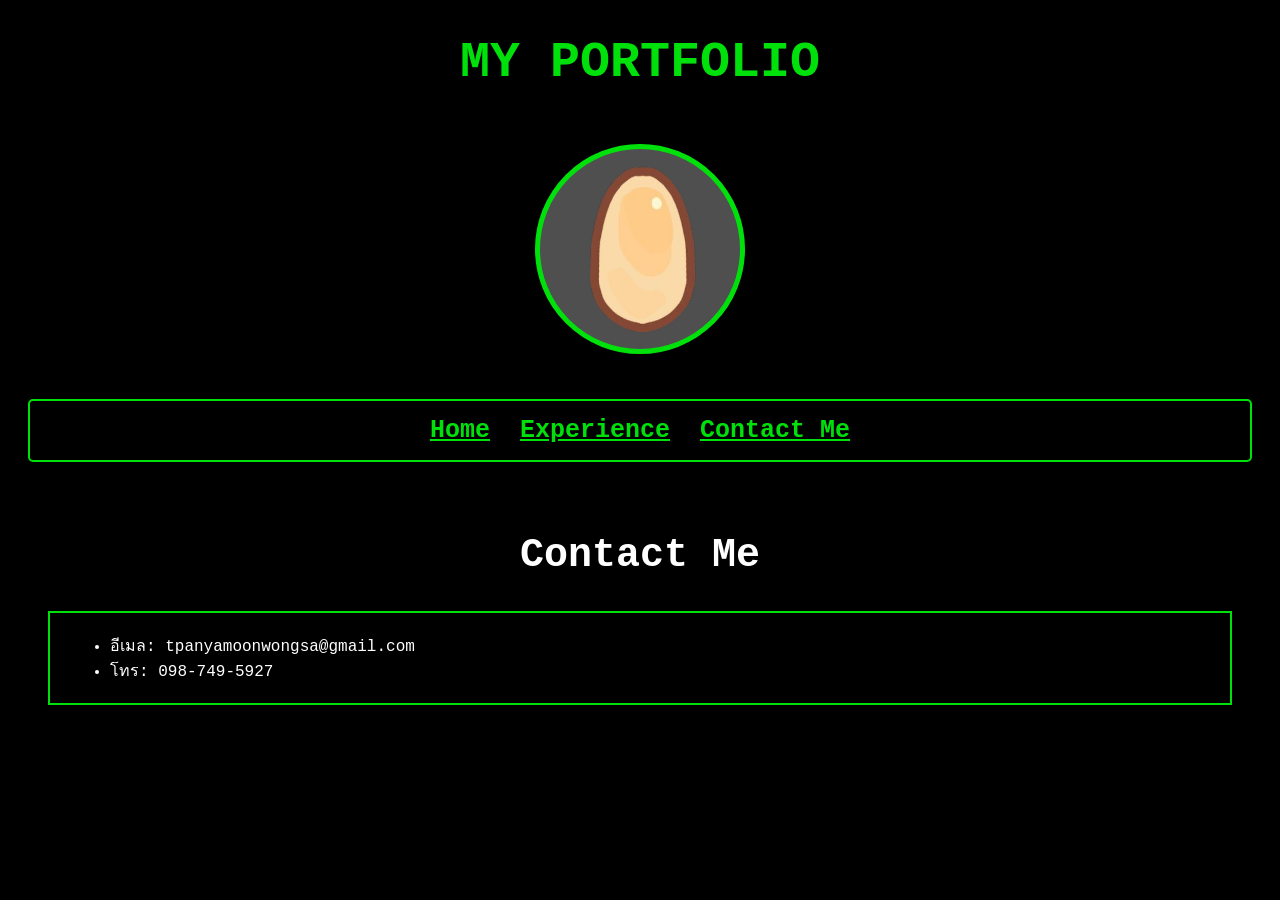
==== contact.html @ e0c06847 "Rename contact.HTML to contact.html" ====
<!DOCTYPE html>
<html lang="en">
    <head>
        <meta charset="UTF-8" />
        <meta name="viewport" content="width=device-width, initial-scale=1.0" />
        <title>My Portfolio</title>
        <link rel="stylesheet" href="style.CSS" />
    </head>

    <style>
        body {
            background-color: black;
            color: white;
        }
    </style>

    <body>
        <h1 class="center">MY PORTFOLIO</h1>

        <div class="center">
            <img src="egg.png" alt="My Image" class="profile-image" />
        </div>

        <p class="center">
            <div class = "nav-link-box">        
                <a href="index.html" class = "nav-link">Home</a>
                <a href="exp.html" class = "nav-link">Experience</a>
                <a href="contact.html" class = "nav-link">Contact Me</a>
            </div>
        </p>

        <br>

        <h2 class="center">Contact Me</h2>
        <div class="content">
            <ul style = "margin: 20px;">
                <li>อีเมล: tpanyamoonwongsa@gmail.com</li>
                <li>โทร: 098-749-5927</li>
            </ul>
        </div>
    </body>
</html>
---- style.CSS ----
*{
    font-family: 'Courier New', Courier, monospace;
}

h1{
    font-size: 50px;
    color: rgb(0, 225, 11);
}

h2{
    font-size: 40px;
}

p{
    font-size: 20px;
    color: rgb(255, 255, 255);
}

.center{
    text-align: center;
    align-items: center;
}

.nav-link{
    color: rgb(0, 225, 11);
    font-size: 25px;
    font-weight: bold;
    text-decoration: underline;
    margin: 15px;
}

.nav-link-box{
    display: flex;
    justify-content: center;
    align-items: center;
    margin: 20px;
    border: 2px solid rgb(0, 225, 11);
    border-radius: 5px;
}

.nav-link:hover{
    color: rgb(162, 0, 221);
}

.profile-image{
    width: 200px;
    height: 200px;
    border-radius: 50%;
    margin: 20px;
    background-color: #4f4f4f;
    border: 5px solid rgb(0, 225, 11);
}

.content{
    margin-left: 40px;
    margin-right: 40px;
    text-align: left;
    border: 2px solid rgb(0, 225, 11);
}
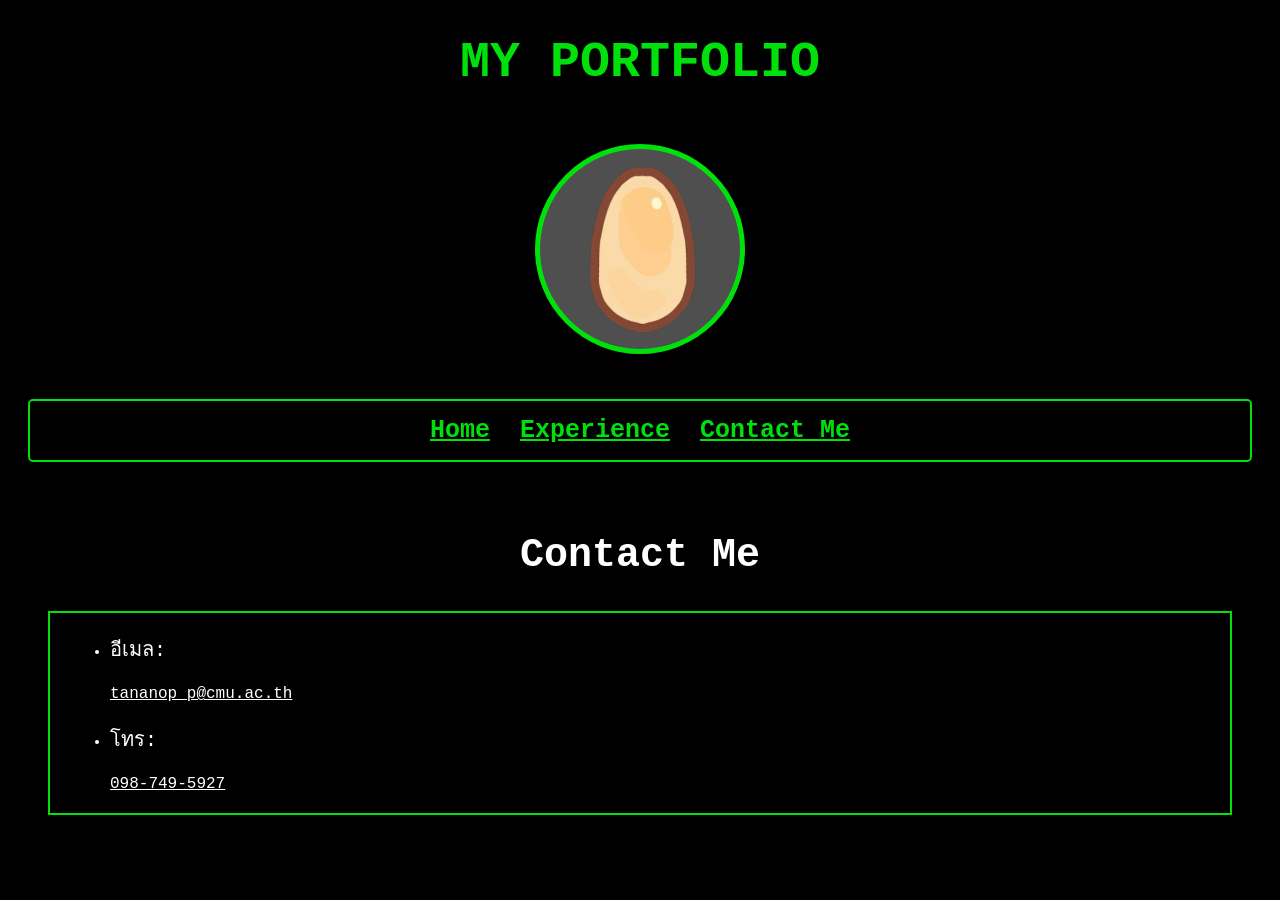
==== commit 548bba47: "Revise contact details and add mailto links Updated contact information and email link." ====
--- a/contact.html
+++ b/contact.html
@@ -34,8 +34,8 @@
         <h2 class="center">Contact Me</h2>
         <div class="content">
             <ul style = "margin: 20px;">
-                <li>อีเมล: tpanyamoonwongsa@gmail.com</li>
-                <li>โทร: 098-749-5927</li>
+                <li><p>อีเมล:</p><a href="mailto:tananop_p@cmu.ac.th" style="color: white;"> tananop_p@cmu.ac.th</a></li>
+                <li><p>โทร:</p><a href="tel:0987495927" style="color: white;"> 098-749-5927</a></li>
             </ul>
         </div>
     </body>
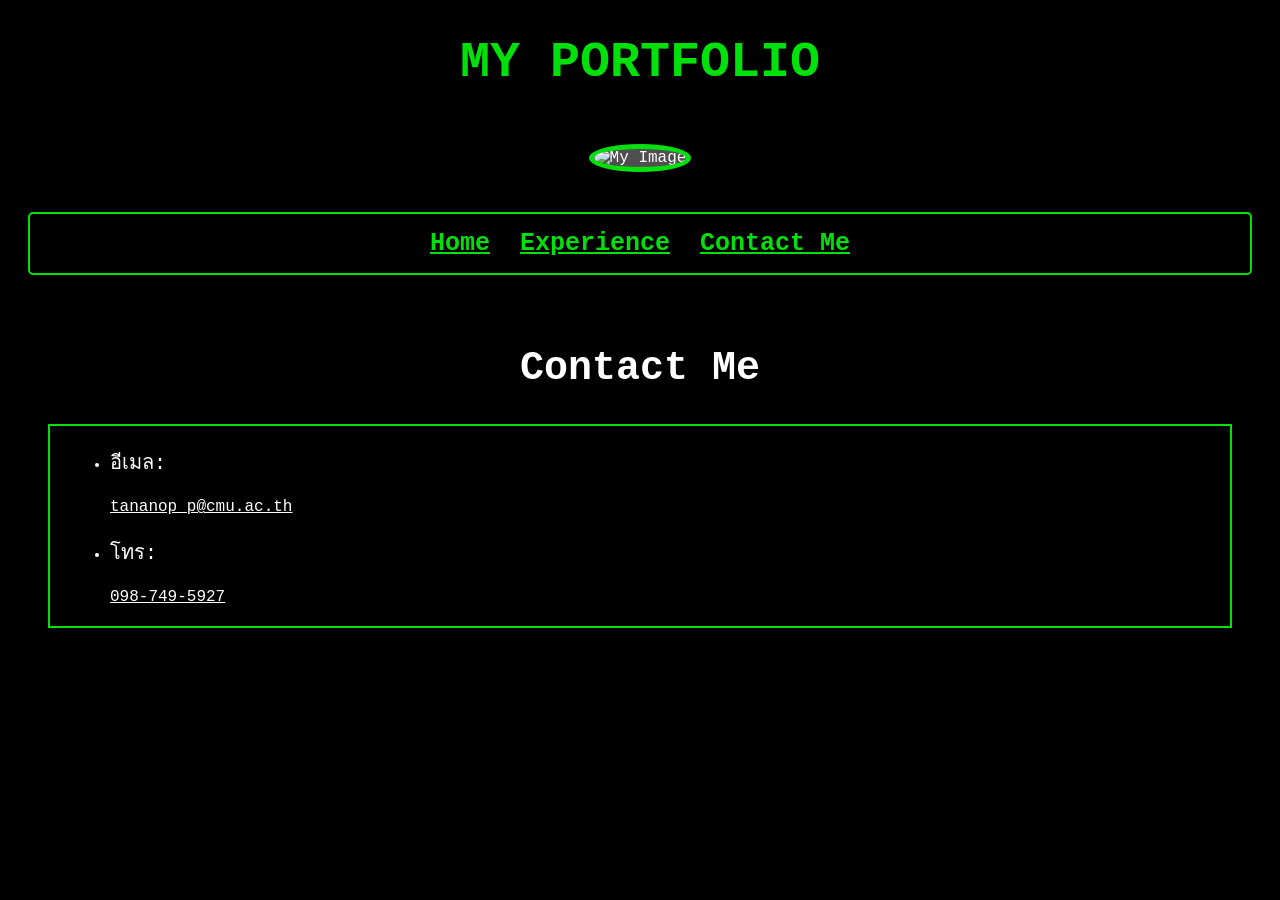
==== commit a6b1a368: "Update contact.html with new profile image Updated profile image and ensured consistent formatting." ====
--- a/contact.html
+++ b/contact.html
@@ -18,7 +18,7 @@
         <h1 class="center">MY PORTFOLIO</h1>
 
         <div class="center">
-            <img src="egg.png" alt="My Image" class="profile-image" />
+            <img src="profile.jpg" alt="My Image" class="profile-image" />
         </div>
 
         <p class="center">
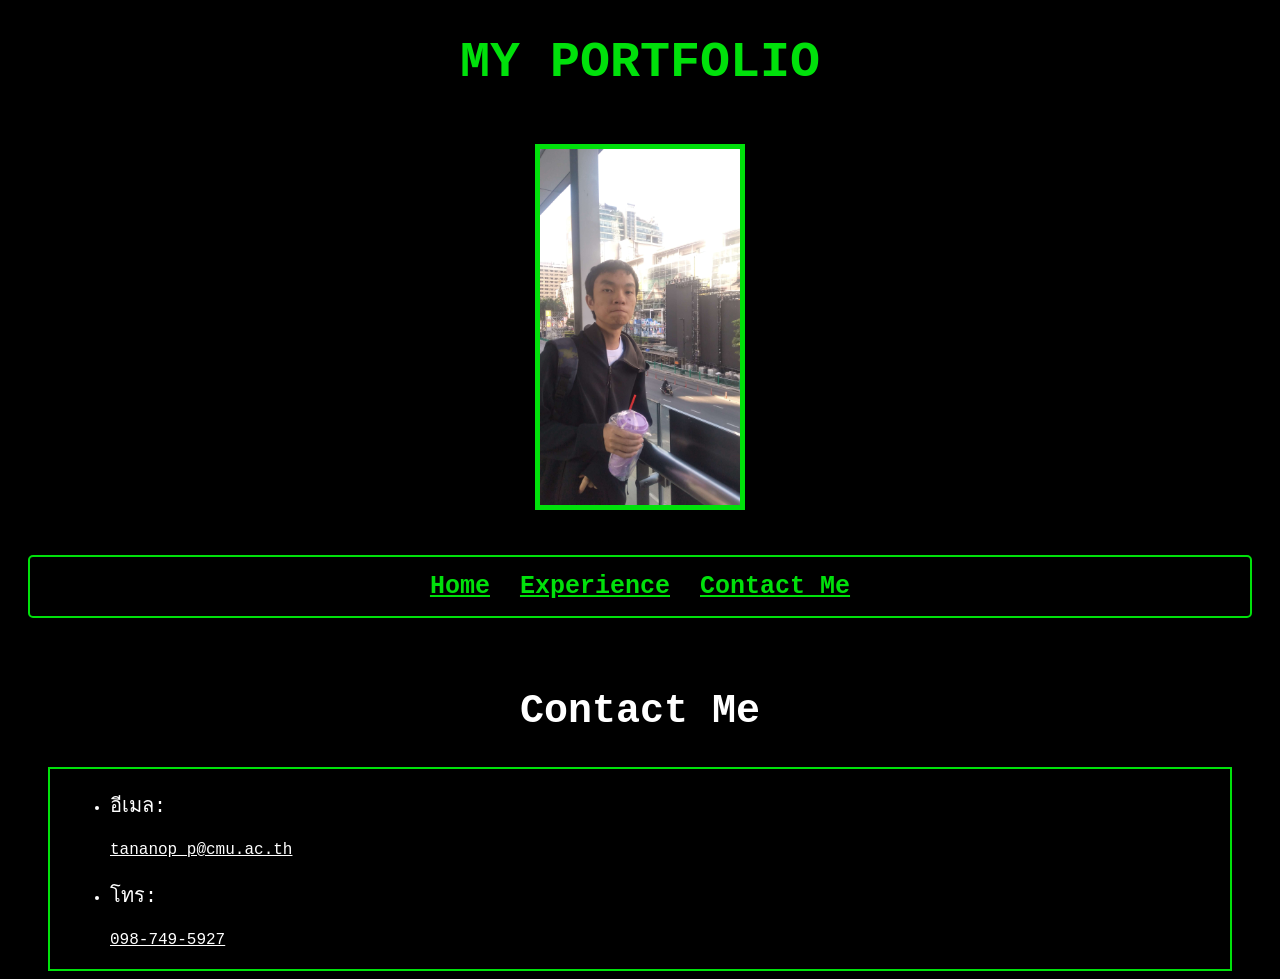
==== commit 3d8eaa5e: "Fix casing of stylesheet file extension" ====
--- a/contact.html
+++ b/contact.html
@@ -4,7 +4,7 @@
         <meta charset="UTF-8" />
         <meta name="viewport" content="width=device-width, initial-scale=1.0" />
         <title>My Portfolio</title>
-        <link rel="stylesheet" href="style.CSS" />
+        <link rel="stylesheet" href="style.css" />
     </head>
 
     <style>
--- a/style.css
+++ b/style.css
@@ -0,0 +1,57 @@
+*{
+    font-family: 'Courier New', Courier, monospace;
+}
+
+h1{
+    font-size: 50px;
+    color: rgb(0, 225, 11);
+}
+
+h2{
+    font-size: 40px;
+}
+
+p{
+    font-size: 20px;
+    color: rgb(255, 255, 255);
+}
+
+.center{
+    text-align: center;
+    align-items: center;
+}
+
+.nav-link{
+    color: rgb(0, 225, 11);
+    font-size: 25px;
+    font-weight: bold;
+    text-decoration: underline;
+    margin: 15px;
+}
+
+.nav-link-box{
+    display: flex;
+    justify-content: center;
+    align-items: center;
+    margin: 20px;
+    border: 2px solid rgb(0, 225, 11);
+    border-radius: 5px;
+}
+
+.nav-link:hover{
+    color: rgb(162, 0, 221);
+}
+
+.profile-image{
+    width: 200px;
+    height: auto;
+    margin: 20px;
+    border: 5px solid rgb(0, 225, 11);
+}
+
+.content{
+    margin-left: 40px;
+    margin-right: 40px;
+    text-align: left;
+    border: 2px solid rgb(0, 225, 11);
+}
